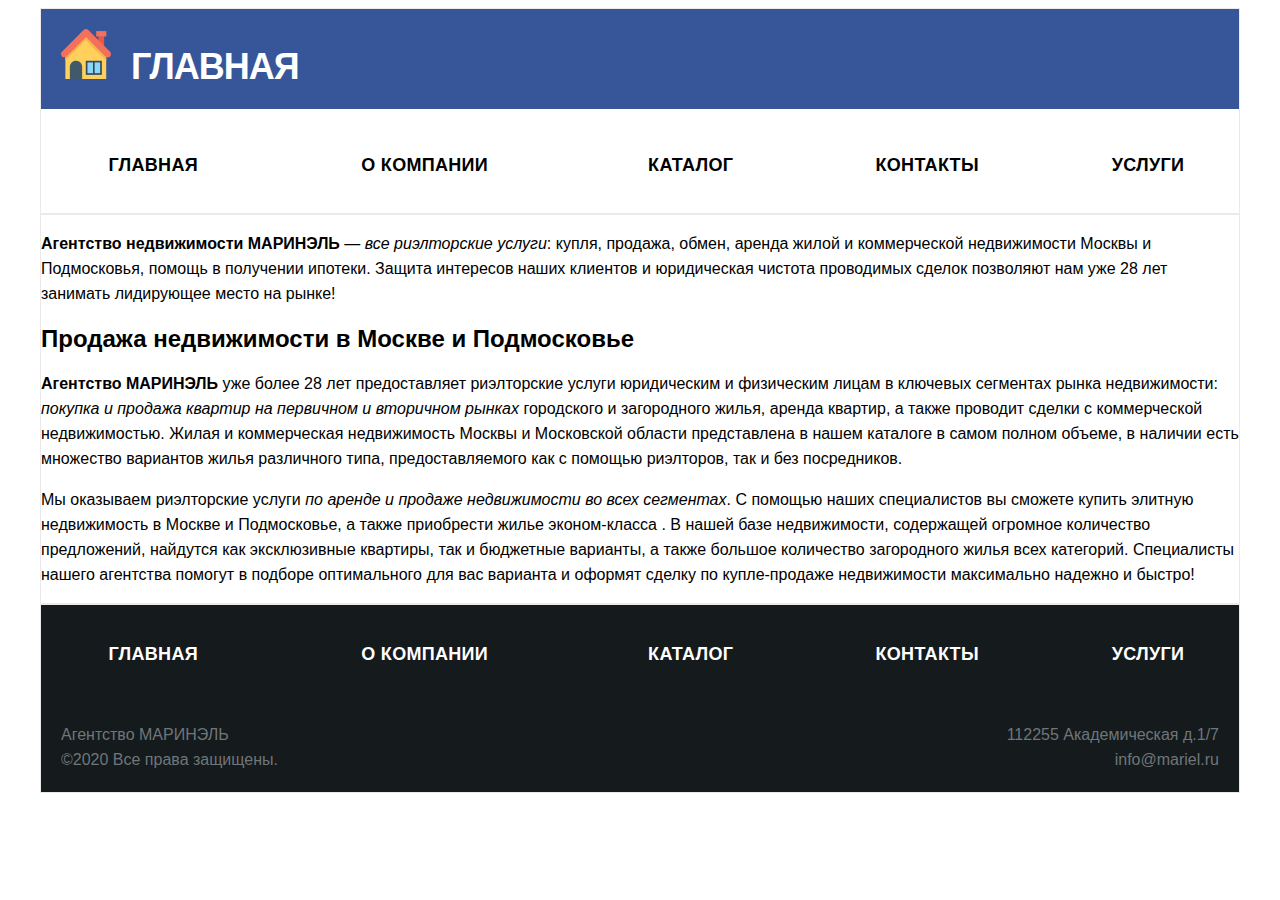
==== index.html @ e72df592 "исправления по замечаниям от 18.02.2020" ====
<!DOCTYPE html>
<html lang="ru">
<head>
    <meta charset="UTF-8">    
    <title>Агенство недвижимости МАРИНЭЛЬ: недвижимость в Москве – аренда, продажа, покупка недвижимости.</title>
    <link rel="stylesheet" href="/css/style.css" />   
    <link rel="stylesheet" href="/css/mobile.css" />   
    <script src="/js/script.js"></script>    
</head>
<body>
    <div class="container">
        <header>
            <div class="main-header"> 
                <a href="/"><img src="/img/logo.svg" alt="Логотип - дом" class="img-small"/></a>
                <h1>Главная</h1>
            </div>            
        </header>
        <div class ="general">
            <nav>
                <ul>           
                  <li><a href="/">Главная</a></li>               
                  <li><a href="/about.html">О компании</a></li>    
                  <li><a href="/catalog.html" >Каталог</a></li>          
                  <li><a href="/contact.html" >Контакты</a></li>        
                  <li><a href="/service.html" >Услуги</a></li>
                </ul>
              </nav>
        </div>
    </div>  
    <div class="container">
        <main>
            <div class="content">
                <p><strong>Агентство недвижимости МАРИНЭЛЬ</strong> — <em>все риэлторские услуги</em>: купля, продажа, обмен, аренда жилой и коммерческой недвижимости Москвы и Подмосковья, помощь в получении ипотеки.
                    Защита интересов наших клиентов и юридическая чистота проводимых сделок позволяют нам уже 28 лет занимать лидирующее место на рынке!</p>
            </div> 
            <div>
                <h2>Продажа недвижимости в Москве и Подмосковье</h2>
                
                <div>
                    <p><strong>Агентство МАРИНЭЛЬ</strong> уже более 28 лет предоставляет риэлторские услуги юридическим и физическим лицам в ключевых сегментах рынка недвижимости: <em>покупка и продажа квартир на первичном и вторичном рынках</em> городского и загородного жилья, аренда квартир, а также проводит сделки с коммерческой недвижимостью. Жилая и коммерческая недвижимость Москвы и Московской области представлена в нашем каталоге в самом полном объеме, в наличии есть множество вариантов жилья различного типа, предоставляемого как с помощью риэлторов, так и без посредников.</p>
                    <p>Мы оказываем риэлторские услуги <em>по аренде и продаже недвижимости во всех сегментах</em>. С помощью наших специалистов вы сможете купить элитную недвижимость в Москве и Подмосковье, а также приобрести жилье эконом-класса . В нашей базе недвижимости, содержащей огромное количество предложений, найдутся как эксклюзивные квартиры, так и бюджетные варианты, а также большое количество загородного жилья всех категорий. Специалисты нашего агентства помогут в подборе оптимального для вас варианта и оформят сделку по  купле-продаже недвижимости максимально надежно и быстро!</p>
                </div>
            </div>   
        </main>
            
    </div>

    <div class="container">
        <footer>  
            <nav>
                <ul>           
                  <li><a href="/">Главная</a></li>               
                  <li><a href="/about.html">О компании</a></li>    
                  <li><a href="/catalog.html" >Каталог</a></li>          
                  <li><a href="/contact.html" >Контакты</a></li>        
                  <li><a href="/service.html" >Услуги</a></li>
                </ul>
              </nav>
              <div class="foo-info">
                <div class="i-main">
                    <div>
                        <span>Агентство МАРИНЭЛЬ</span>
                    </div>                  
                    <div>
                      <span>&copy;2020 Все права защищены.</span>
                  </div>
                </div>
                <div class="i-main">
                  <div>
                      <span>112255 Академическая д.1/7</span>
                  </div>                  
                  <div>
                    <div><a href="mailto:info@mariel.ru">info@mariel.ru</a></div>
                </div>
              </div>
              </div>
             
         </footer>
    </div>
</body>
</html>
---- css/style.css ----
*{
    box-sizing: border-box;
}
*{
    font-family: Tahoma, sans-serif;
 }
 body{
    color: #000;
    font: 400 16px/25px "Open Sans", sans-serif;
 }
.container{
    width: 1200px;
    border: 1px solid rgb(235, 233, 233);
    margin: auto;
    
}
iframe{
    border : 0;
}


nav a {
    font: inherit;
    color: inherit;
    text-decoration: none;
    padding-bottom: 5px;
    position: relative;
    -moz-transition: 0.3s;
    -o-transition: 0.3s;
    -webkit-transition: 0.3s;
    transition: 0.3s;
  }
  nav a:after {
    position: absolute;
    top: 100%;
    left: 0;
    width: 100%;
    height: 1px;
    background: #365699;
    content: '';
    opacity: 0;
    -moz-transition: 0.3s;
    -o-transition: 0.3s;
    -webkit-transition: 0.3s;
    transition: 0.3s;
    -moz-transform: translateY(-10px);
    -ms-transform: translateY(-10px);
    -o-transform: translateY(-10px);
    -webkit-transform: translateY(-10px);
    transform: translateY(-10px);
  }
  a:hover::after, a:focus::after {
    height: 5px;
    opacity: 1;
    transform: translateY(0px);
  }
  a:focus {
    outline: none;
  }
  a:active {
    background-color: transparent;
  }
  
  
  a[href^="mailto:"],
  a[href^="tel:"],
  a[href^="callto:"] {
    color: inherit;
    text-decoration: none;
  }
  a[href^="mailto:"]:hover,
  a[href^="tel:"]:hover,
  a[href^="callto:"]:hover {
    color: #365699;
  }
  a[href^="mailto:"]:hover::after, a[href^="mailto:"]:focus::after,
  a[href^="tel:"]:hover::after,
  a[href^="tel:"]:focus::after{
    height: 5px;
    opacity: 1;
    transform: translateY(0px);
  }
  
.img-small{    
    height: 50px;
}
.img-photo{    
    height: 200px;
}
.img-medium{    
    height: 100px;
}
nav{
    padding-top: 21px;
    padding-bottom: 19px;
}
nav ul {
    display: table;
    padding: 0px;
    width: 100%;
    text-align: center;
    
}
nav ul li {
    display: table-cell;
    
}
.cols{
    display: table;
    width: 100%;    
}
.col{
    width: 25%;
    margin: auto;
    display: table-cell;
    text-align: center;
    
}

.shedule{
    text-align: center;
}
.shedule tr:last-child td:last-child {
    background: rgb(245, 186, 215);
    border-radius: 10px;
    
} 
.sidebar-right{     
   width: 20%;  
   display: table-cell;
   
}
.page-content{
    margin-right:20%;
    display: table-cell;
}
main .container{
    display: table;
}
.search-square, .search-price, .search-compas{
    width: 100%;    
}

.products{
    padding-left: 20px;
}
.product{
    padding-bottom: 20px;
}
.product-img{
    width: 200px;
}
.product-item{
    display: table-row;
    width: 100%;
}
.product-info{
    display: table-cell;    
    width: 50%;
}
.product-photo{
    display: table-cell;
    width: 20%;
    padding-right: 20px;
    text-align: right;    
}
.product-metric{
    display: table; 
    width: 100%;
}

.product-rooms{
    display: table-cell;
    width: 25%;
}
.product-type-house{
    display: table-cell;
    width: 25%;
    margin: auto;
    text-align: center;
}
.product-level{
    display: table-cell;
    width: 25%;
    margin: auto;
    text-align: center;
}
.product-square{
    display: table-cell;
    width: 25%;
    margin: auto;
    text-align: center;
}
.product-photo{
    vertical-align: middle;
}
.product-footer{
    display: table-row;
    width: 100%;
    margin-top: 10px;
}
.product-address{
    display: table-cell;
    width: 80%;
    margin: auto;
    text-align: left;
}
.offer{
    display: table-cell;
    width: 20%;    
    padding-right: 20px;
    text-align: right;  
    text-decoration: underline;
}
.d-header{
    font-weight: 600;
    margin: 10px 0 0;
}
.product-map, .product-address-text{
    margin-left: 10px;
}

header{
    border-bottom: 3px solid #365699;
    text-align: left;
    background: #365699;    
    padding: 20px 20px;
}
header  {
    display: inline-block;
    font-size: 18px;  
    color: #fff;
    text-transform: uppercase;
    letter-spacing: -1px;   
    width: 100%; 
}
  
nav li a{   
    font-size: 18px;
    line-height: 1.11111;
    font-weight: 700;
    text-transform: uppercase;
    letter-spacing: 0.3px;
    color: #000;
    
}

nav a:active {color: #365699;}  
nav a:hover { color: #365699; } 
footer{
    
    background: #151a1d;
    color: #6f7679;
}

footer nav a {
    font-weight: 700;
    color: #fff;    
}

footer nav a:active {color: #365699;}  
footer nav a:hover { color: #365699; } 

ol, li {
padding:0px;
margin:0px;
}
.main-header {
    display: table;    
}
.main-header a{
    display: table-cell;   
}
.main-header h1{
    display: table-cell;      
    padding-left: 20px;
}

.rd-mailform-cols{
    display: table;    
    width: 100%;
}

.rd-mailform .rd-mailform-col{
    display: table-cell;  
    width: 50%;
}
.foo-info{
    display: table;    
    width: 100%;
}
.foo-info .i-main{
    display: table-cell; 
    padding: 20px 20px;   
}

.foo-info .i-main:first-child{
    text-align: left;
}
.foo-info .i-main:last-child{
    text-align: right;
}
.r-m-table{
    display: table;
    width: 100%;
}
.m-row{
    display: table-row;
    width: 100%;
}
.m-cell{
    display: table-cell;
    width: 50%;
}
.rd-mailform{
    padding: 10px;
}

.rd-mailform .row{   
    width: 100%;
    padding: 10px;
}
.rd-mailform input, .rd-mailform textarea{
    vertical-align: top;
    width: 100%;    
}
.row-btn{
    text-align: right;
    padding: 10px;
}
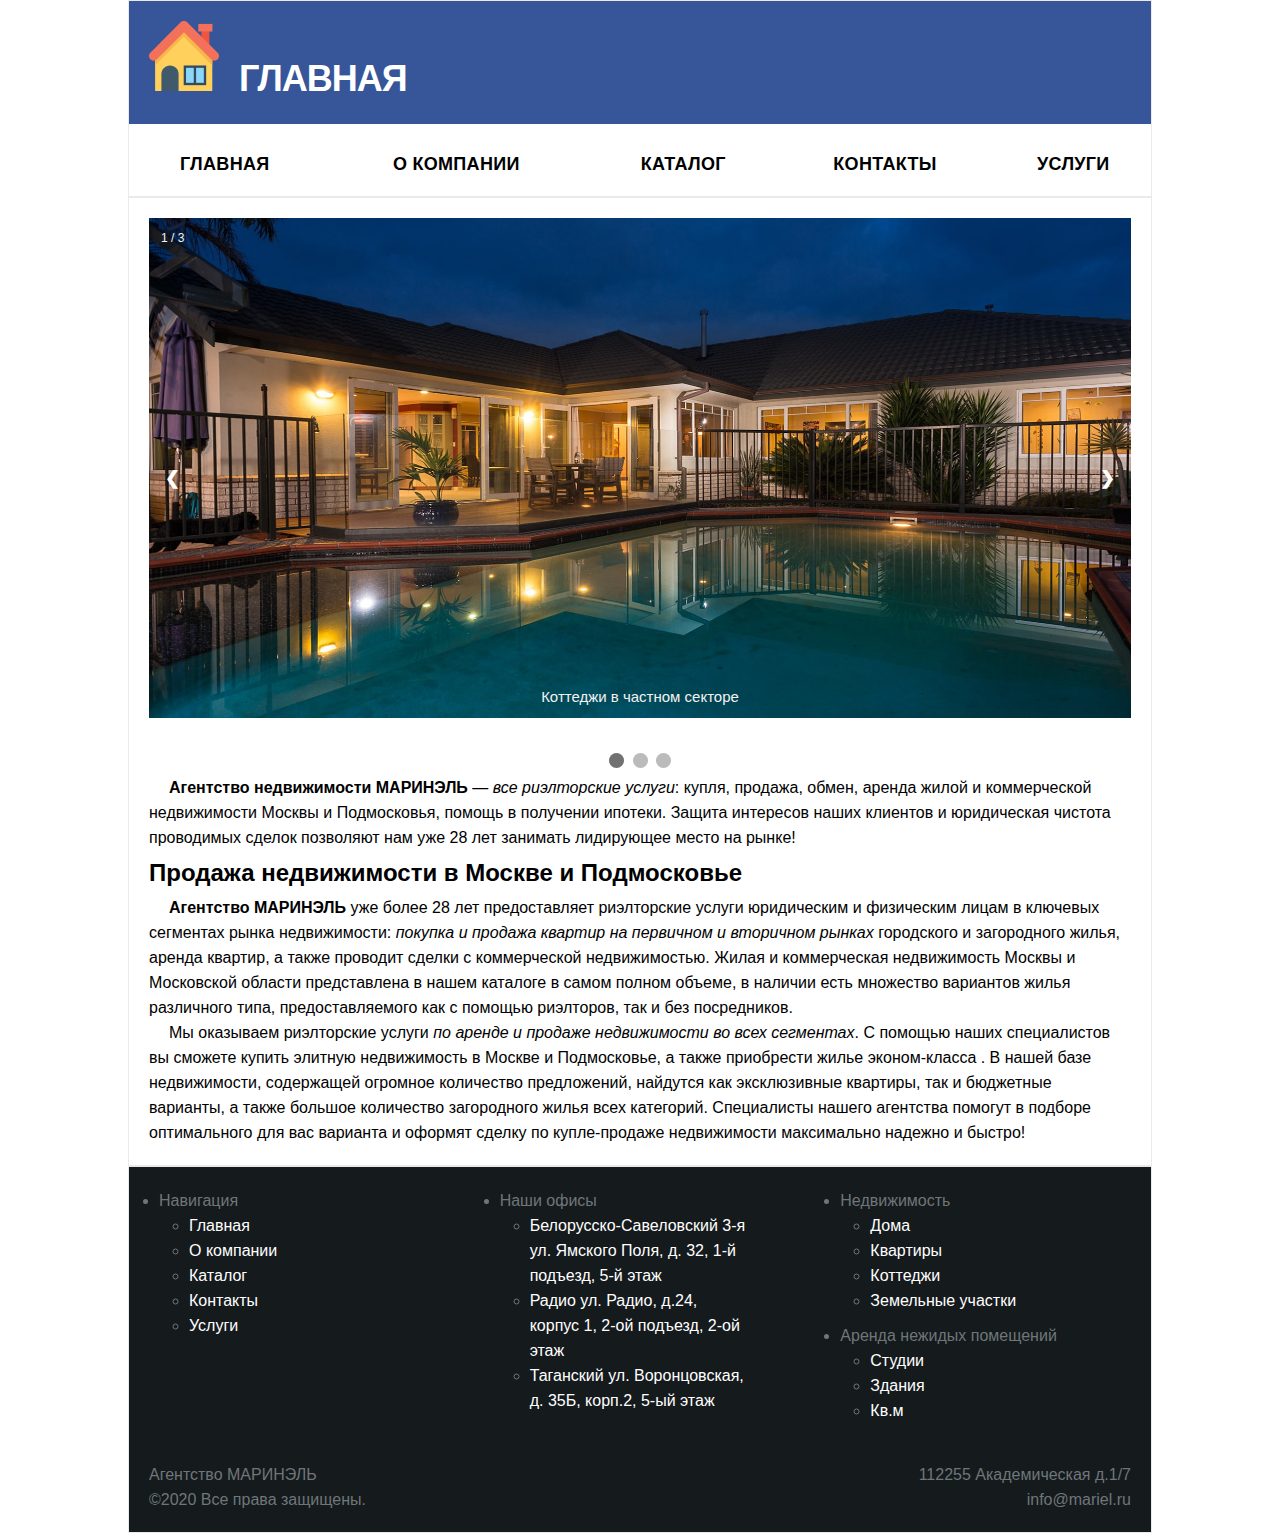
==== commit dd006f4b: "Задание 3" ====
--- a/index.html
+++ b/index.html
@@ -4,14 +4,14 @@
     <meta charset="UTF-8">    
     <title>Агенство недвижимости МАРИНЭЛЬ: недвижимость в Москве – аренда, продажа, покупка недвижимости.</title>
     <link rel="stylesheet" href="/css/style.css" />   
-    <link rel="stylesheet" href="/css/mobile.css" />   
+    <link rel="stylesheet" href="/css/mobile.css" />      
     <script src="/js/script.js"></script>    
 </head>
 <body>
     <div class="container">
         <header>
             <div class="main-header"> 
-                <a href="/"><img src="/img/logo.svg" alt="Логотип - дом" class="img-small"/></a>
+                <a href="/"><img src="/img/logo.svg" alt="Логотип - дом" class="img-small logo"/></a>
                 <h1>Главная</h1>
             </div>            
         </header>
@@ -29,6 +29,62 @@
     </div>  
     <div class="container">
         <main>
+             <!-- Slideshow container -->
+            <div class="slideshow-container">
+
+                <!-- Full-width images with number and caption text -->
+                <div class="mySlides fade">
+                    <div class="numbertext">1 / 3</div>
+                    <img src="img/carusel1.jpg" alt="Коттеджи в частном секторе" />
+                    <div class="text">Коттеджи в частном секторе</div>
+                </div>
+            
+                <div class="mySlides fade">
+                    <div class="numbertext">2 / 3</div>
+                    <img src="img/carusel2.jpg" alt="Дома в пригороде" />
+                    <div class="text">Дома в пригороде</div>
+                </div>
+            
+                <div class="mySlides fade">
+                    <div class="numbertext">3 / 3</div>
+                    <img src="img/carusel3.jpg" alt="Квартиры премиум класса"/>
+                    <div class="text">Квартиры премиум класса</div>
+                </div>
+            
+                <!-- Next and previous buttons -->
+                <a class="prev" onclick="plusSlides(-1)">&#10094;</a>
+                <a class="next" onclick="plusSlides(1)">&#10095;</a>
+            </div>
+            <br>
+            
+            <!-- The dots/circles -->
+            <div style="text-align:center">
+                <span class="dot" onclick="currentSlide(1)"></span>
+                <span class="dot" onclick="currentSlide(2)"></span>
+                <span class="dot" onclick="currentSlide(3)"></span>
+            </div> 
+            <script>
+                var slideIndex = 0;
+                showSlides();
+                
+                function showSlides() {
+                  var i;
+                  var slides = document.getElementsByClassName("mySlides");
+                  var dots = document.getElementsByClassName("dot");
+                  for (i = 0; i < slides.length; i++) {
+                    slides[i].style.display = "none";  
+                  }
+                  slideIndex++;
+                  if (slideIndex > slides.length) {slideIndex = 1}    
+                  for (i = 0; i < dots.length; i++) {
+                    dots[i].className = dots[i].className.replace(" active", "");
+                  }
+                  slides[slideIndex-1].style.display = "block";  
+                  dots[slideIndex-1].className += " active";
+                  setTimeout(showSlides, 5000); // Change image every 5 seconds
+                }
+            </script>
+        
             <div class="content">
                 <p><strong>Агентство недвижимости МАРИНЭЛЬ</strong> — <em>все риэлторские услуги</em>: купля, продажа, обмен, аренда жилой и коммерческой недвижимости Москвы и Подмосковья, помощь в получении ипотеки.
                     Защита интересов наших клиентов и юридическая чистота проводимых сделок позволяют нам уже 28 лет занимать лидирующее место на рынке!</p>
@@ -48,14 +104,56 @@
     <div class="container">
         <footer>  
             <nav>
-                <ul>           
-                  <li><a href="/">Главная</a></li>               
-                  <li><a href="/about.html">О компании</a></li>    
-                  <li><a href="/catalog.html" >Каталог</a></li>          
-                  <li><a href="/contact.html" >Контакты</a></li>        
-                  <li><a href="/service.html" >Услуги</a></li>
-                </ul>
-              </nav>
+                <div class="foo-nav-cols">
+                    <div class="foo-nav-col">
+                        <ul>
+                            <li>Навигация
+                                <ul class>           
+                                    <li><a href="/">Главная</a></li>               
+                                    <li><a href="/about.html">О компании</a></li>    
+                                    <li><a href="/catalog.html" >Каталог</a></li>          
+                                    <li><a href="/contact.html" >Контакты</a></li>        
+                                    <li><a href="/service.html" >Услуги</a></li>
+                                </ul>
+                            </li>
+                        </ul>
+                        
+                    </div>
+                    <div class="foo-nav-col">
+                        <ul>
+                            <li>Наши офисы
+                                <ul>           
+                                    <li><a href="#">Белорусско-Савеловский 3-я ул. Ямского Поля, д. 32, 1-й подъезд, 5-й этаж</a></li>               
+                                    <li><a href="#">Радио ул. Радио, д.24, корпус 1, 2-ой подъезд, 2-ой этаж</a></li>    
+                                    <li><a href="#">Таганский ул. Воронцовская, д. 35Б, корп.2, 5-ый этаж</a></li>         
+                                    
+                                </ul>
+                            </li>                           
+                        </ul>
+                    </div>
+                    <div class="foo-nav-col">
+                        <ul>
+                            <li>Недвижимость
+                                <ul>           
+                                    <li><a href="#">Дома</a></li>               
+                                    <li><a href="#">Квартиры</a></li>  
+                                    <li><a href="#">Коттеджи</a></li>           
+                                    <li><a href="#">Земельные участки</a></li>     
+                                </ul>
+                            </li>  
+                            <li>Аренда нежидых помещений
+                                <ul>           
+                                    <li><a href="#">Студии</a></li>               
+                                    <li><a href="#">Здания</a></li>    
+                                    <li><a href="#">Кв.м</a></li>        
+                                </ul>
+                            </li>                           
+                        </ul>
+                    </div>    
+                </div>
+            </nav>
+           
+
               <div class="foo-info">
                 <div class="i-main">
                     <div>
--- a/css/style.css
+++ b/css/style.css
@@ -1,24 +1,50 @@
+
+@import url('https://fonts.googleapis.com/css?family=Open+Sans&display=swap');
+
 *{
     box-sizing: border-box;
 }
 *{
     font-family: Tahoma, sans-serif;
  }
+ * {
+     margin: 0; 
+     padding: 0; 
+} 
  body{
     color: #000;
     font: 400 16px/25px "Open Sans", sans-serif;
  }
 .container{
-    width: 1200px;
+    width: 1024px;
     border: 1px solid rgb(235, 233, 233);
     margin: auto;
     
+}
+ol, li {
+    padding:0px;
+    margin:0px;
+}
+
+.container main{
+    padding: 10px;
+    margin: 10px;
 }
 iframe{
     border : 0;
 }
-
-
+h1,h2,h3,h4,h5,h6{
+    padding: 10px 0;
+}
+p {
+    text-indent: 20px; /* Отступ первой строки в пикселах */
+ }
+ ul{
+     padding: 0px 20px;
+ }
+ h1{
+    font-family: 'Open Sans', ;
+ }
 nav a {
     font: inherit;
     color: inherit;
@@ -30,7 +56,7 @@
     -webkit-transition: 0.3s;
     transition: 0.3s;
   }
-  nav a:after {
+ nav a:after {
     position: absolute;
     top: 100%;
     left: 0;
@@ -81,27 +107,33 @@
     transform: translateY(0px);
   }
   
-.img-small{    
-    height: 50px;
-}
-.img-photo{    
+.img-small,.product-img{            
+    width: 220px;
+    height: 160px;
+}
+.img-big{    
+    width: 350px;
     height: 200px;
 }
-.img-medium{    
-    height: 100px;
+.employee-photo img{
+    height: 100%;
+}
+.logo{
+    width: 70px;
+    height: 70px;
 }
 nav{
     padding-top: 21px;
     padding-bottom: 19px;
 }
-nav ul {
+.general nav ul {
     display: table;
     padding: 0px;
     width: 100%;
     text-align: center;
     
 }
-nav ul li {
+.general nav ul li {
     display: table-cell;
     
 }
@@ -146,9 +178,6 @@
 }
 .product{
     padding-bottom: 20px;
-}
-.product-img{
-    width: 200px;
 }
 .product-item{
     display: table-row;
@@ -235,7 +264,7 @@
     width: 100%; 
 }
   
-nav li a{   
+.general nav li a{   
     font-size: 18px;
     line-height: 1.11111;
     font-weight: 700;
@@ -245,6 +274,7 @@
     
 }
 
+
 nav a:active {color: #365699;}  
 nav a:hover { color: #365699; } 
 footer{
@@ -253,18 +283,13 @@
     color: #6f7679;
 }
 
-footer nav a {
-    font-weight: 700;
+footer nav a {    
     color: #fff;    
 }
 
 footer nav a:active {color: #365699;}  
 footer nav a:hover { color: #365699; } 
 
-ol, li {
-padding:0px;
-margin:0px;
-}
 .main-header {
     display: table;    
 }
@@ -327,4 +352,119 @@
 .row-btn{
     text-align: right;
     padding: 10px;
+}
+
+/* Slideshow container */
+.slideshow-container {
+    max-width: 1000px;
+    position: relative;
+    margin: auto;
+  }
+  
+  /* Hide the images by default */
+  .mySlides {
+    display: none;
+  }
+  
+  /* Next & previous buttons */
+  .prev, .next {
+    cursor: pointer;
+    position: absolute;
+    top: 50%;
+    width: auto;
+    margin-top: -22px;
+    padding: 16px;
+    color: white;
+    font-weight: bold;
+    font-size: 18px;
+    transition: 0.6s ease;
+    border-radius: 0 3px 3px 0;
+    user-select: none;
+  }
+  
+  /* Position the "next button" to the right */
+  .next {
+    right: 0;
+    border-radius: 3px 0 0 3px;
+  }
+  
+  /* On hover, add a black background color with a little bit see-through */
+  .prev:hover, .next:hover {
+    background-color: rgba(0,0,0,0.8);
+  }
+  
+  /* Caption text */
+  .text {
+    color: #f2f2f2;
+    font-size: 15px;
+    padding: 8px 12px;
+    position: absolute;
+    bottom: 8px;
+    width: 100%;
+    text-align: center;
+  }
+  
+  /* Number text (1/3 etc) */
+  .numbertext {
+    color: #f2f2f2;
+    font-size: 12px;
+    padding: 8px 12px;
+    position: absolute;
+    top: 0;
+  }
+  
+  /* The dots/bullets/indicators */
+  .dot {
+    cursor: pointer;
+    height: 15px;
+    width: 15px;
+    margin: 0 2px;
+    background-color: #bbb;
+    border-radius: 50%;
+    display: inline-block;
+    transition: background-color 0.6s ease;
+  }
+  
+  .active, .dot:hover {
+    background-color: #717171;
+  }
+  
+  /* Fading animation */
+  .fade {
+    -webkit-animation-name: fade;
+    -webkit-animation-duration: 1.5s;
+    animation-name: fade;
+    animation-duration: 1.5s;
+  }
+  
+  @-webkit-keyframes fade {
+    from {opacity: .4}
+    to {opacity: 1}
+  }
+  
+  @keyframes fade {
+    from {opacity: .4}
+    to {opacity: 1}
+  }
+  .slideshow-container img{
+      width: 100%;
+      height: 500px;
+  }
+  /*--SLIDESHOW-----------------------*/
+
+  .foo-nav-cols{
+      display: table;
+      width: 100%;
+      text-align: left;
+  }
+  .foo-nav-col{
+    display: table-cell;
+    width: 30%;
+}
+.foo-nav-col ul{
+    margin: 0 10px;
+}
+
+li:first-child ul {
+    padding-bottom: 10px;
 }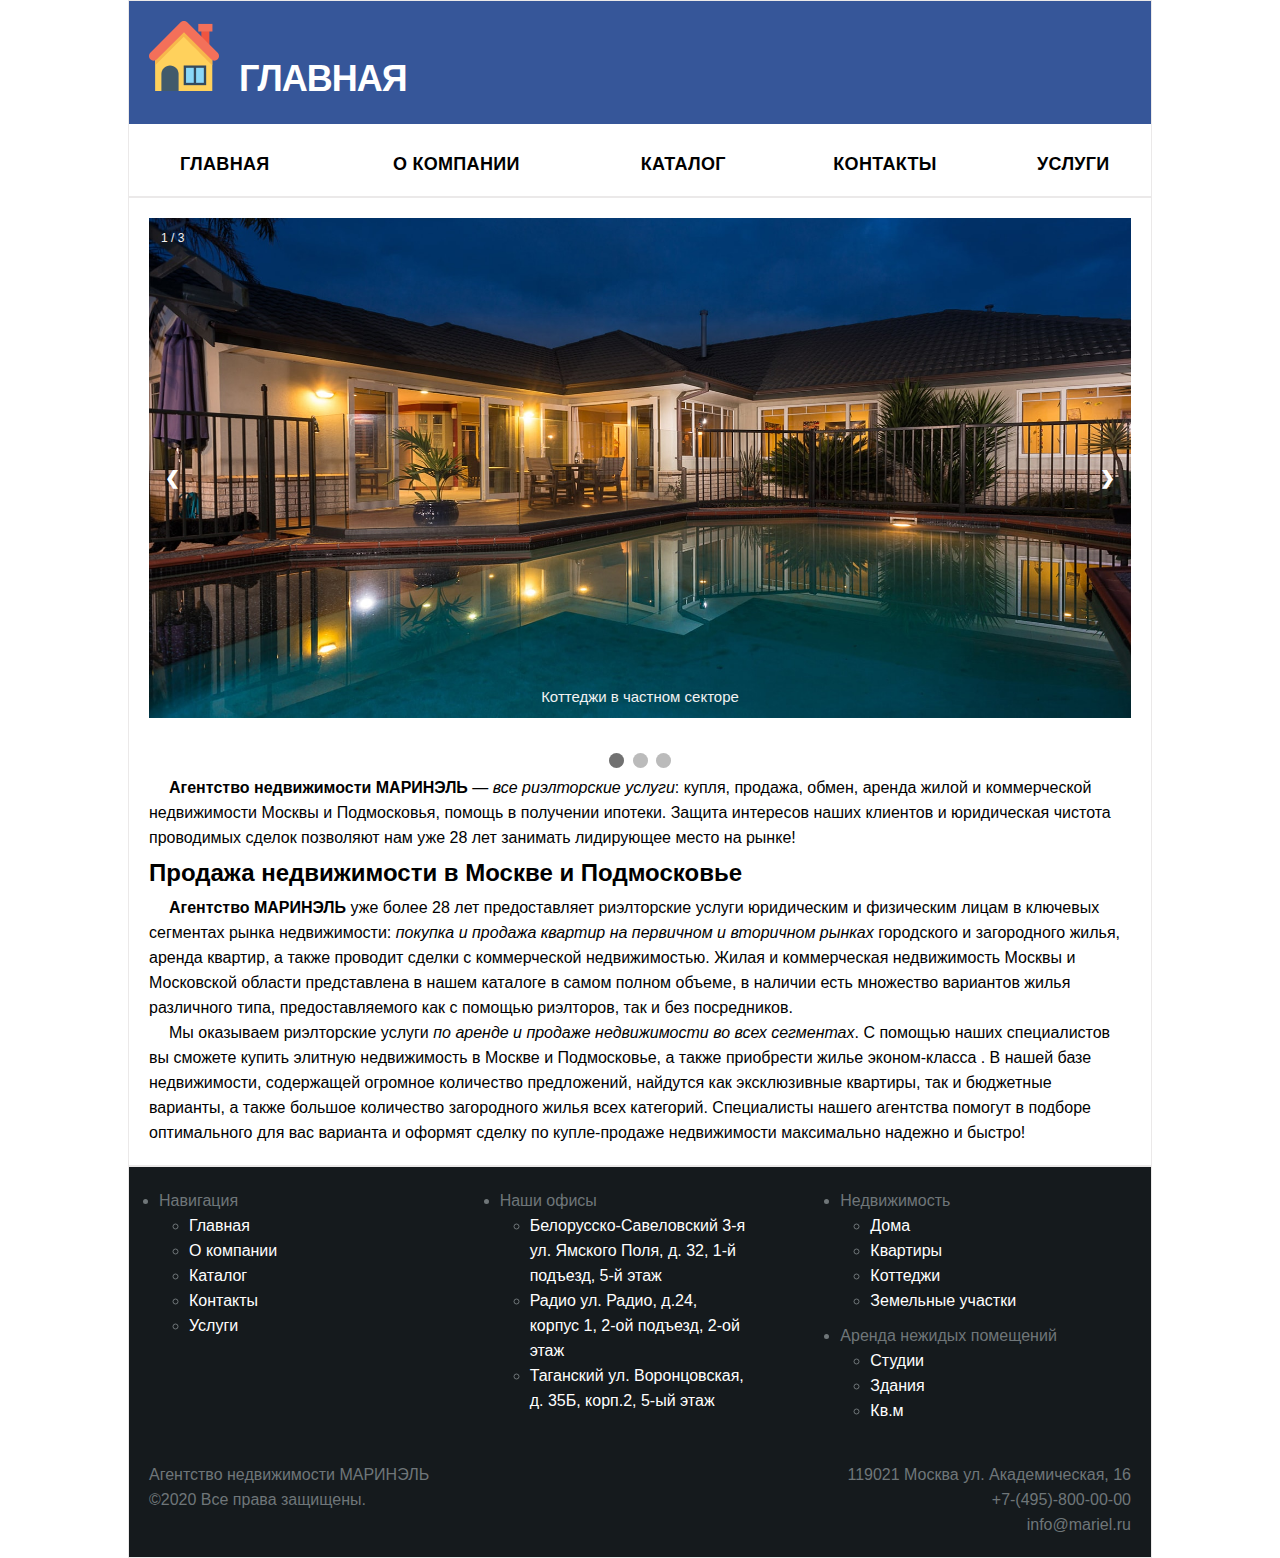
==== commit 07aa72e3: "Задание 5. Создайте микроразметку на сайте." ====
--- a/index.html
+++ b/index.html
@@ -58,7 +58,7 @@
             <br>
             
             <!-- The dots/circles -->
-            <div style="text-align:center">
+            <div class="sidebar-dots">
                 <span class="dot" onclick="currentSlide(1)"></span>
                 <span class="dot" onclick="currentSlide(2)"></span>
                 <span class="dot" onclick="currentSlide(3)"></span>
@@ -154,21 +154,24 @@
             </nav>
            
 
-              <div class="foo-info">
+            <div class="foo-info" itemscope itemtype="http://schema.org/Organization">
                 <div class="i-main">
                     <div>
-                        <span>Агентство МАРИНЭЛЬ</span>
+                        <span itemprop="name">Агентство недвижимости МАРИНЭЛЬ</span>
                     </div>                  
                     <div>
                       <span>&copy;2020 Все права защищены.</span>
                   </div>
                 </div>
-                <div class="i-main">
-                  <div>
-                      <span>112255 Академическая д.1/7</span>
+                <div class="i-main" >
+                  <div itemprop="address" itemscope itemtype="http://schema.org/PostalAddress">
+                    <span itemprop="postalCode"> 119021</span>
+                    <span itemprop="addressLocality">Москва</span>                    
+                    <span itemprop="streetAddress">ул. Академическая, 16</span>
                   </div>                  
                   <div>
-                    <div><a href="mailto:info@mariel.ru">info@mariel.ru</a></div>
+                    <div><a href="tel:+74958000000" itemprop="telephone">+7-(495)-800-00-00</a></div>
+                    <div><a href="mailto:info@mariel.ru" itemprop="email">info@mariel.ru</a></div>
                 </div>
               </div>
               </div>
--- a/css/style.css
+++ b/css/style.css
@@ -1,4 +1,3 @@
-
 @import url('https://fonts.googleapis.com/css?family=Open+Sans&display=swap');
 
 *{
@@ -412,6 +411,9 @@
     position: absolute;
     top: 0;
   }
+  .sidebar-dots{
+    text-align:center;
+  }
   
   /* The dots/bullets/indicators */
   .dot {
@@ -467,4 +469,7 @@
 
 li:first-child ul {
     padding-bottom: 10px;
+}
+.hide-info{
+    display: none;;
 }--- a/css/mobile.css
+++ b/css/mobile.css
@@ -0,0 +1,66 @@
+@media screen and (max-width:768px){
+
+.container{ 
+    width: 600px;  
+    border: none;
+}
+   
+.col{
+    width: 100%;  
+    display: table;  
+}
+.sidebar-right{     
+    width: 100%;  
+    display: table;
+    
+ }
+ .page-content{
+     margin-right:0px;
+     display: table;
+     width: 100%;
+ }
+
+footer nav{
+    display: none;   
+}
+ 
+.product-info{
+    display: table;    
+    width: 100%;
+}
+.product-photo{
+    display: table;
+    width: 100%;    
+    text-align: left;    
+}
+
+
+.product-footer{
+    display: table-row;
+    width: 100%;
+    margin-top: 10px;
+}
+.product-address{
+    display: table;
+    width: 100%;
+    margin: auto;
+    text-align: left;
+}
+.offer{
+    display: table;
+    width: 100%;  
+    padding-right: 0px;
+    text-align: left;     
+}
+
+.m-cell{
+    display: table;
+    width: 50%;
+}
+.slideshow-container, .sidebar-dots{
+    display: none;
+}
+
+
+} /*end medis*/
+  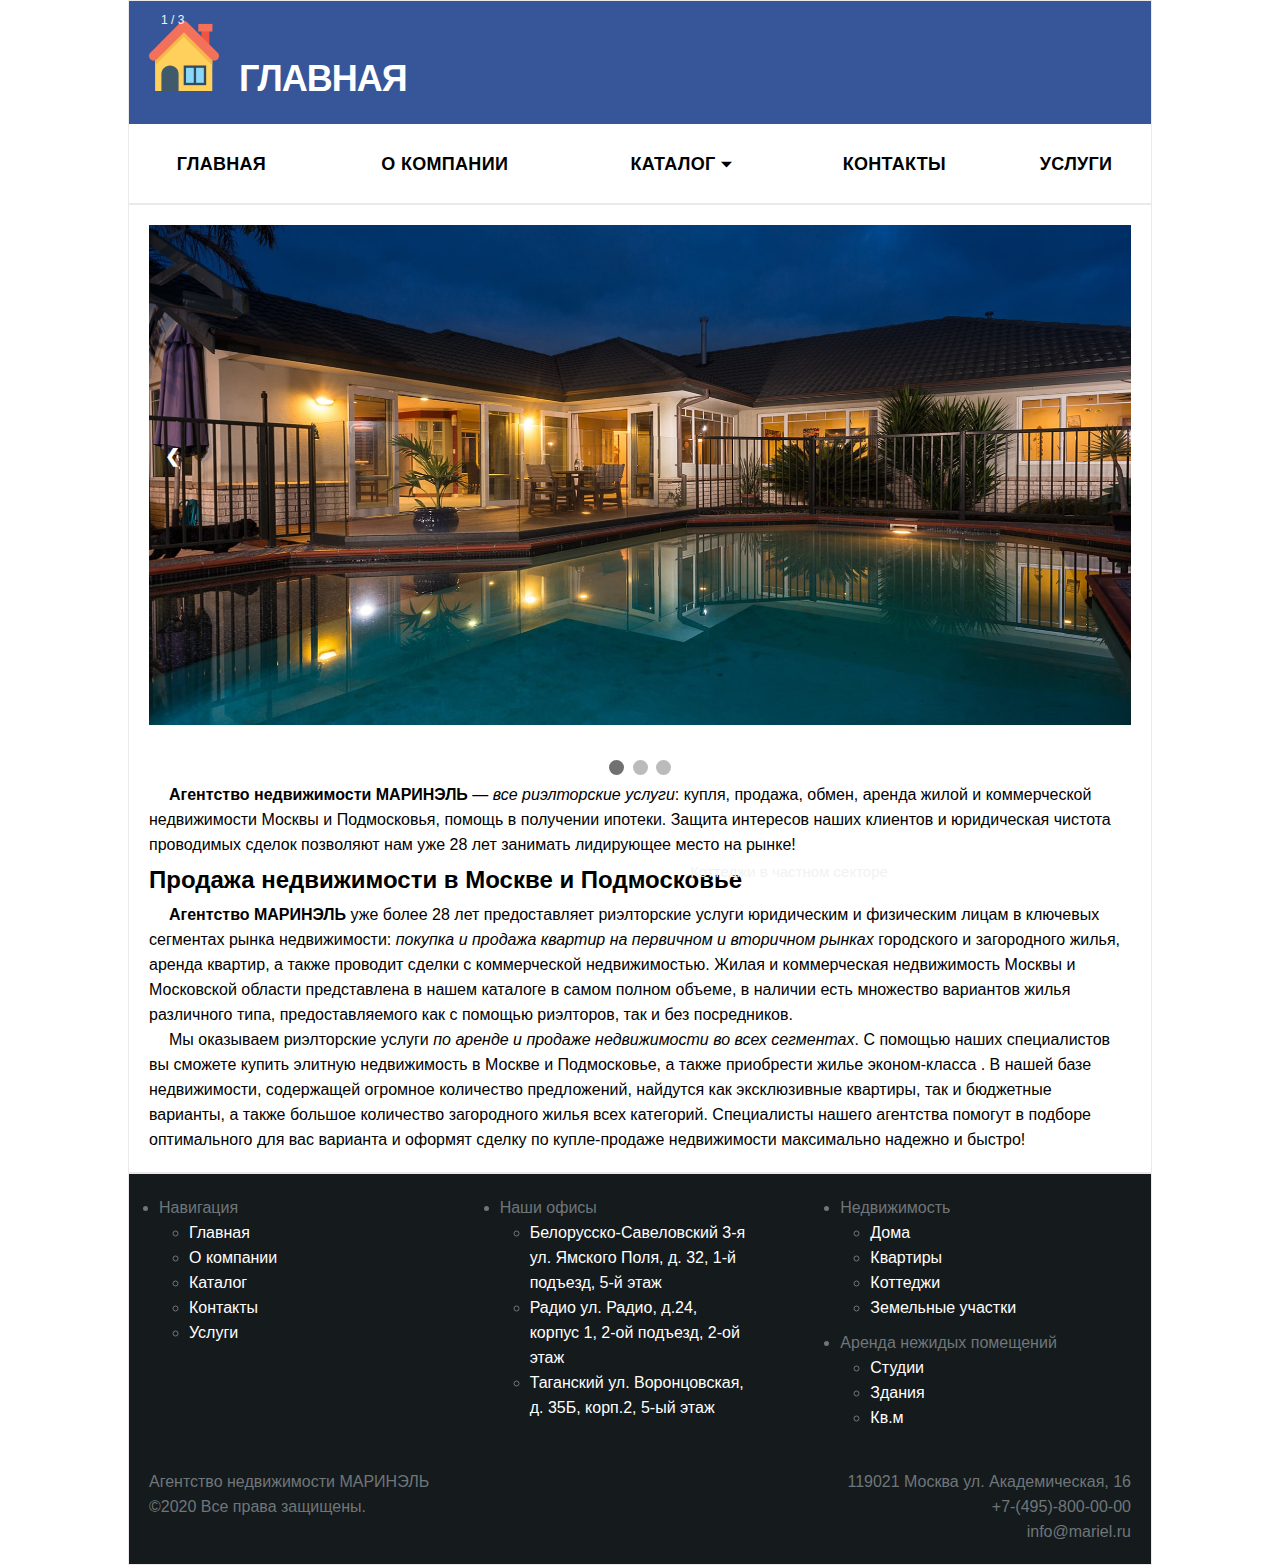
==== commit 3ccd3ae0: "Задание 7 и 8" ====
--- a/index.html
+++ b/index.html
@@ -16,11 +16,18 @@
             </div>            
         </header>
         <div class ="general">
-            <nav>
+            <nav class="menu">
                 <ul>           
                   <li><a href="/">Главная</a></li>               
                   <li><a href="/about.html">О компании</a></li>    
-                  <li><a href="/catalog.html" >Каталог</a></li>          
+                  <li class="parent-item-menu">
+                    <a href="/catalog.html" >Каталог</a>
+                    <ul>
+                        <li><a href="#">Квартиры</a></li>
+                        <li><a href="#">Дома</a></li>
+                        <li><a href="#">Земля</a></li>
+                    </ul> 
+                  </li>                  
                   <li><a href="/contact.html" >Контакты</a></li>        
                   <li><a href="/service.html" >Услуги</a></li>
                 </ul>
--- a/css/style.css
+++ b/css/style.css
@@ -125,17 +125,20 @@
     padding-top: 21px;
     padding-bottom: 19px;
 }
-.general nav ul {
+.general nav ul 
+{
     display: table;
     padding: 0px;
     width: 100%;
     text-align: center;
     
 }
-.general nav ul li {
-    display: table-cell;
-    
-}
+.general nav ul li 
+{
+    display: table-cell;  
+    
+}
+
 .cols{
     display: table;
     width: 100%;    
@@ -159,6 +162,7 @@
 .sidebar-right{     
    width: 20%;  
    display: table-cell;
+   padding-left: 15px;
    
 }
 .page-content{
@@ -356,7 +360,7 @@
 /* Slideshow container */
 .slideshow-container {
     max-width: 1000px;
-    position: relative;
+    /*position: relative;*/
     margin: auto;
   }
   
@@ -472,4 +476,71 @@
 }
 .hide-info{
     display: none;;
-}+}
+
+/*Задание 7. Постраничное разбиение материала.*/
+.pagination {
+    display: inline-block;
+    padding-left: 0;
+    margin: 20px 0;
+    border-radius: 4px;
+}
+.pagination>li {
+    display: inline;
+}
+.pagination>.active>a, .pagination>.active>a:focus, .pagination>.active>a:hover{
+    z-index: 3;
+    color: #fff;
+    cursor: default;
+    background-color: #365699;
+    border-color: #365699;
+}
+.pagination>li>a {
+    position: relative;
+    float: left;
+    padding: 6px 12px;
+    margin-left: -1px;
+    line-height: 1.42857143;
+    color: #365699;
+    text-decoration: none;
+    background-color: #fff;
+    border: 1px solid #ddd;
+}
+/*-------------------*/
+/*Задание 8. Выпадающее верхнее меню.*/
+.menu ul li{
+  height: 2em;
+}
+.menu ul ul > li:hover{
+  background-color:#365699;
+}
+.menu ul ul > li:hover{
+  background-color: #69e;
+}
+.menu ul li, .menu ul{
+  display: inline-block;
+}
+.menu ul{
+  position: relative; 
+
+}
+.menu ul ul{
+  display: none;
+  position: absolute;
+  background-color:#365699;   
+}
+.menu ul ul a{
+  color: #fff;
+}
+.menu ul li:hover ul{
+  display: block;  
+  width: 200px; /*почему ширина родительского li выходит за границы?*/
+}
+
+.menu ul li:hover li{
+  display: block;
+}
+/*значок*/  
+.parent-item-menu:after {
+    content:"\23F7";
+  }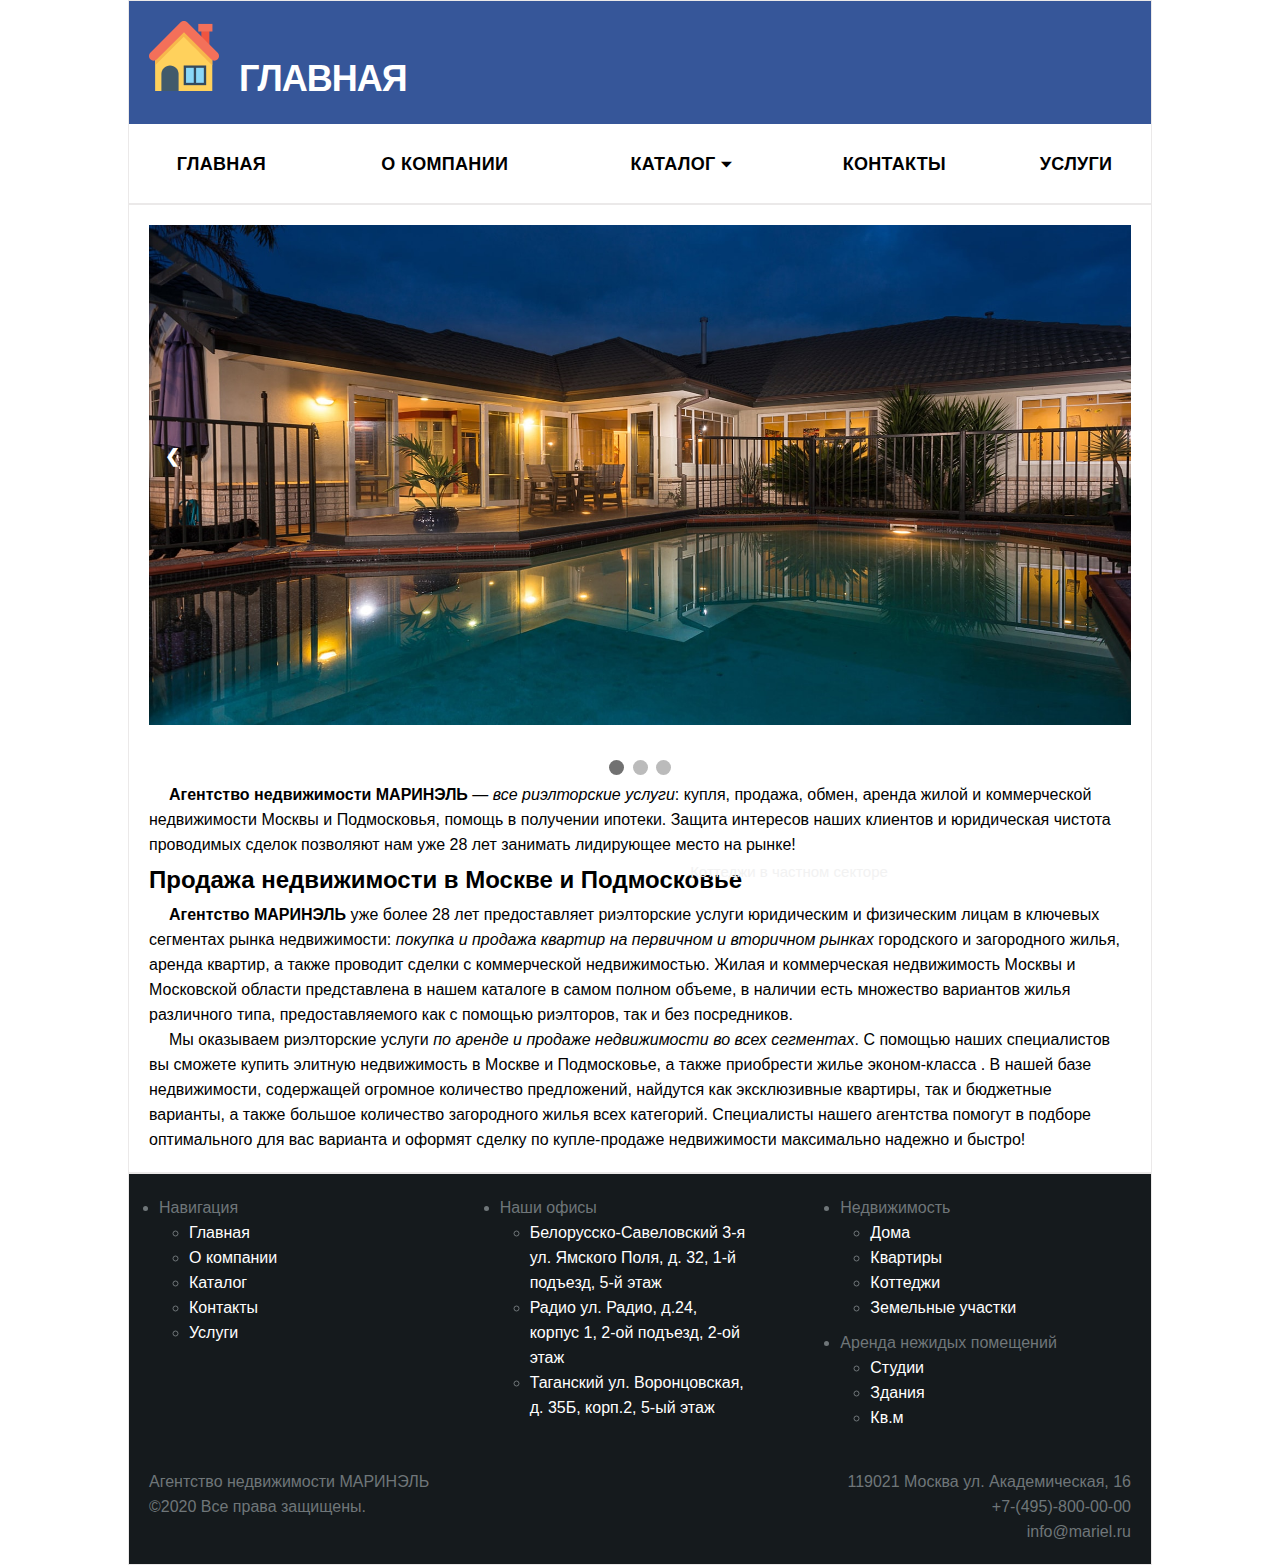
==== commit 7db133e2: "del numbertext from slides" ====
--- a/index.html
+++ b/index.html
@@ -3,7 +3,7 @@
 <head>
     <meta charset="UTF-8">    
     <title>Агенство недвижимости МАРИНЭЛЬ: недвижимость в Москве – аренда, продажа, покупка недвижимости.</title>
-    <link rel="stylesheet" href="/css/style.css" />   
+    <link rel="stylesheet" href="/css/style.min.css" />   
     <link rel="stylesheet" href="/css/mobile.css" />      
     <script src="/js/script.js"></script>    
 </head>
@@ -40,20 +40,17 @@
             <div class="slideshow-container">
 
                 <!-- Full-width images with number and caption text -->
-                <div class="mySlides fade">
-                    <div class="numbertext">1 / 3</div>
+                <div class="mySlides fade">                   
                     <img src="img/carusel1.jpg" alt="Коттеджи в частном секторе" />
                     <div class="text">Коттеджи в частном секторе</div>
                 </div>
             
-                <div class="mySlides fade">
-                    <div class="numbertext">2 / 3</div>
+                <div class="mySlides fade">                   
                     <img src="img/carusel2.jpg" alt="Дома в пригороде" />
                     <div class="text">Дома в пригороде</div>
                 </div>
             
-                <div class="mySlides fade">
-                    <div class="numbertext">3 / 3</div>
+                <div class="mySlides fade">                   
                     <img src="img/carusel3.jpg" alt="Квартиры премиум класса"/>
                     <div class="text">Квартиры премиум класса</div>
                 </div>
--- a/css/style.min.css
+++ b/css/style.min.css
@@ -0,0 +1 @@
+﻿@import url(https://fonts.googleapis.com/css?family=Open+Sans&display=swap);*{box-sizing:border-box}*{font-family:Tahoma,sans-serif}*{margin:0;padding:0}body{color:#000;font:400 16px/25px "Open Sans",sans-serif}.container{width:1024px;border:1px solid #ebe9e9;margin:auto}li,ol{padding:0;margin:0}.container main{padding:10px;margin:10px}iframe{border:0}h1,h2,h3,h4,h5,h6{padding:10px 0}p{text-indent:20px}ul{padding:0 20px}h1{font-family:'Open Sans',}nav a{font:inherit;color:inherit;text-decoration:none;padding-bottom:5px;position:relative;-moz-transition:.3s;-o-transition:.3s;-webkit-transition:.3s;transition:.3s}nav a:after{position:absolute;top:100%;left:0;width:100%;height:1px;background:#365699;content:'';opacity:0;-moz-transition:.3s;-o-transition:.3s;-webkit-transition:.3s;transition:.3s;-moz-transform:translateY(-10px);-ms-transform:translateY(-10px);-o-transform:translateY(-10px);-webkit-transform:translateY(-10px);transform:translateY(-10px)}a:focus::after,a:hover::after{height:5px;opacity:1;transform:translateY(0)}a:focus{outline:0}a:active{background-color:transparent}a[href^="callto:"],a[href^="mailto:"],a[href^="tel:"]{color:inherit;text-decoration:none}a[href^="callto:"]:hover,a[href^="mailto:"]:hover,a[href^="tel:"]:hover{color:#365699}a[href^="mailto:"]:focus::after,a[href^="mailto:"]:hover::after,a[href^="tel:"]:focus::after,a[href^="tel:"]:hover::after{height:5px;opacity:1;transform:translateY(0)}.img-small,.product-img{width:220px;height:160px}.img-big{width:350px;height:200px}.employee-photo img{height:100%}.logo{width:70px;height:70px}nav{padding-top:21px;padding-bottom:19px}.general nav ul{display:table;padding:0;width:100%;text-align:center}.general nav ul li{display:table-cell}.cols{display:table;width:100%}.col{width:25%;margin:auto;display:table-cell;text-align:center}.shedule{text-align:center}.shedule tr:last-child td:last-child{background:#f5bad7;border-radius:10px}.sidebar-right{width:20%;display:table-cell;padding-left:15px}.page-content{margin-right:20%;display:table-cell}main .container{display:table}.search-compas,.search-price,.search-square{width:100%}.products{padding-left:20px}.product{padding-bottom:20px}.product-item{display:table-row;width:100%}.product-info{display:table-cell;width:50%}.product-photo{display:table-cell;width:20%;padding-right:20px;text-align:right}.product-metric{display:table;width:100%}.product-rooms{display:table-cell;width:25%}.product-type-house{display:table-cell;width:25%;margin:auto;text-align:center}.product-level{display:table-cell;width:25%;margin:auto;text-align:center}.product-square{display:table-cell;width:25%;margin:auto;text-align:center}.product-photo{vertical-align:middle}.product-footer{display:table-row;width:100%;margin-top:10px}.product-address{display:table-cell;width:80%;margin:auto;text-align:left}.offer{display:table-cell;width:20%;padding-right:20px;text-align:right;text-decoration:underline}.d-header{font-weight:600;margin:10px 0 0}.product-address-text,.product-map{margin-left:10px}header{border-bottom:3px solid #365699;text-align:left;background:#365699;padding:20px 20px}header{display:inline-block;font-size:18px;color:#fff;text-transform:uppercase;letter-spacing:-1px;width:100%}.general nav li a{font-size:18px;line-height:1.11111;font-weight:700;text-transform:uppercase;letter-spacing:.3px;color:#000}nav a:active{color:#365699}nav a:hover{color:#365699}footer{background:#151a1d;color:#6f7679}footer nav a{color:#fff}footer nav a:active{color:#365699}footer nav a:hover{color:#365699}.main-header{display:table}.main-header a{display:table-cell}.main-header h1{display:table-cell;padding-left:20px}.rd-mailform-cols{display:table;width:100%}.rd-mailform .rd-mailform-col{display:table-cell;width:50%}.foo-info{display:table;width:100%}.foo-info .i-main{display:table-cell;padding:20px 20px}.foo-info .i-main:first-child{text-align:left}.foo-info .i-main:last-child{text-align:right}.r-m-table{display:table;width:100%}.m-row{display:table-row;width:100%}.m-cell{display:table-cell;width:50%}.rd-mailform{padding:10px}.rd-mailform .row{width:100%;padding:10px}.rd-mailform input,.rd-mailform textarea{vertical-align:top;width:100%}.row-btn{text-align:right;padding:10px}.slideshow-container{max-width:1000px;margin:auto}.mySlides{display:none}.next,.prev{cursor:pointer;position:absolute;top:50%;width:auto;margin-top:-22px;padding:16px;color:#fff;font-weight:700;font-size:18px;transition:.6s ease;border-radius:0 3px 3px 0;user-select:none}.next{right:0;border-radius:3px 0 0 3px}.next:hover,.prev:hover{background-color:rgba(0,0,0,.8)}.text{color:#f2f2f2;font-size:15px;padding:8px 12px;position:absolute;bottom:8px;width:100%;text-align:center}.numbertext{color:#f2f2f2;font-size:12px;padding:8px 12px;position:absolute;top:0}.sidebar-dots{text-align:center}.dot{cursor:pointer;height:15px;width:15px;margin:0 2px;background-color:#bbb;border-radius:50%;display:inline-block;transition:background-color .6s ease}.active,.dot:hover{background-color:#717171}.fade{-webkit-animation-name:fade;-webkit-animation-duration:1.5s;animation-name:fade;animation-duration:1.5s}@-webkit-keyframes fade{from{opacity:.4}to{opacity:1}}@keyframes fade{from{opacity:.4}to{opacity:1}}.slideshow-container img{width:100%;height:500px}.foo-nav-cols{display:table;width:100%;text-align:left}.foo-nav-col{display:table-cell;width:30%}.foo-nav-col ul{margin:0 10px}li:first-child ul{padding-bottom:10px}.hide-info{display:none}.pagination{display:inline-block;padding-left:0;margin:20px 0;border-radius:4px}.pagination>li{display:inline}.pagination>.active>a,.pagination>.active>a:focus,.pagination>.active>a:hover{z-index:3;color:#fff;cursor:default;background-color:#365699;border-color:#365699}.pagination>li>a{position:relative;float:left;padding:6px 12px;margin-left:-1px;line-height:1.42857143;color:#365699;text-decoration:none;background-color:#fff;border:1px solid #ddd}.menu ul li{height:2em}.menu ul ul>li:hover{background-color:#365699}.menu ul ul>li:hover{background-color:#69e}.menu ul,.menu ul li{display:inline-block}.menu ul{position:relative}.menu ul ul{display:none;position:absolute;background-color:#365699}.menu ul ul a{color:#fff}.menu ul li:hover ul{display:block;width:200px}.menu ul li:hover li{display:block}.parent-item-menu:after{content:"\23F7"}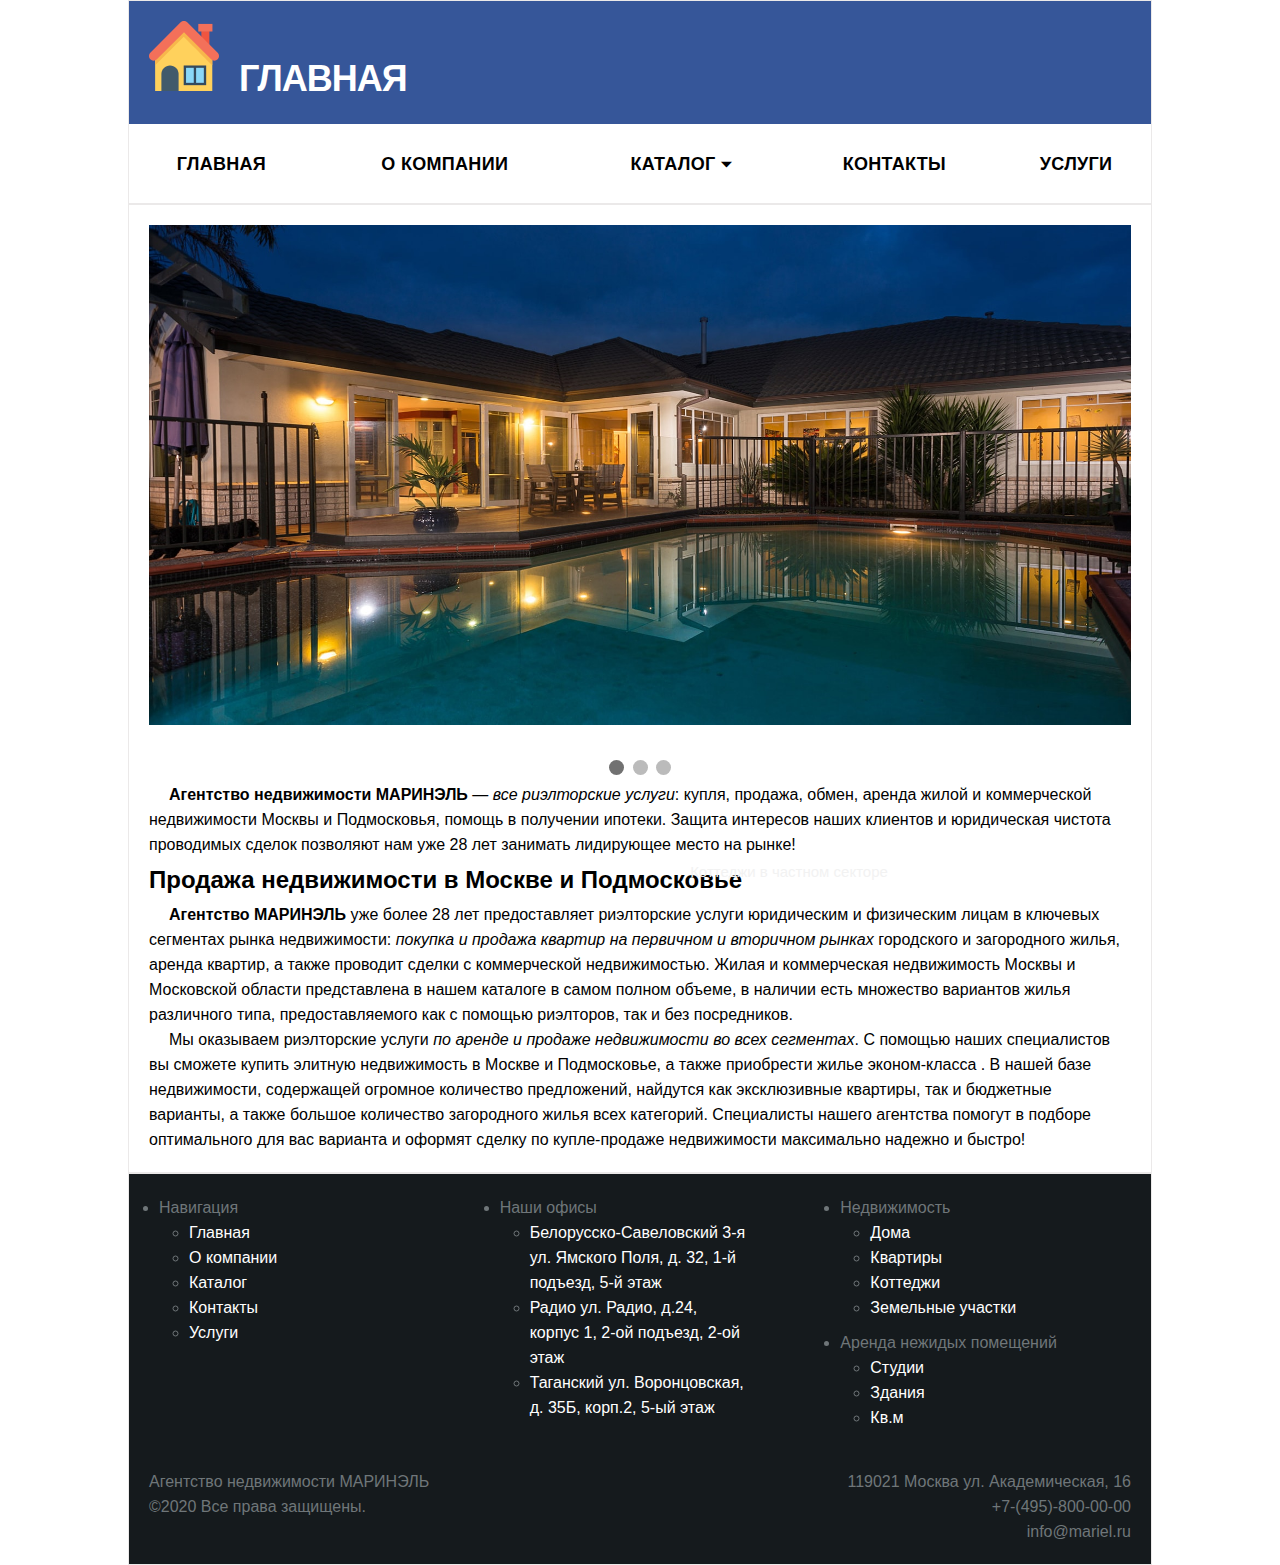
==== commit a8b27e04: "del next and prev buttons" ====
--- a/index.html
+++ b/index.html
@@ -55,9 +55,10 @@
                     <div class="text">Квартиры премиум класса</div>
                 </div>
             
-                <!-- Next and previous buttons -->
+                <!-- Next and previous buttons 
                 <a class="prev" onclick="plusSlides(-1)">&#10094;</a>
                 <a class="next" onclick="plusSlides(1)">&#10095;</a>
+                -->
             </div>
             <br>
             
